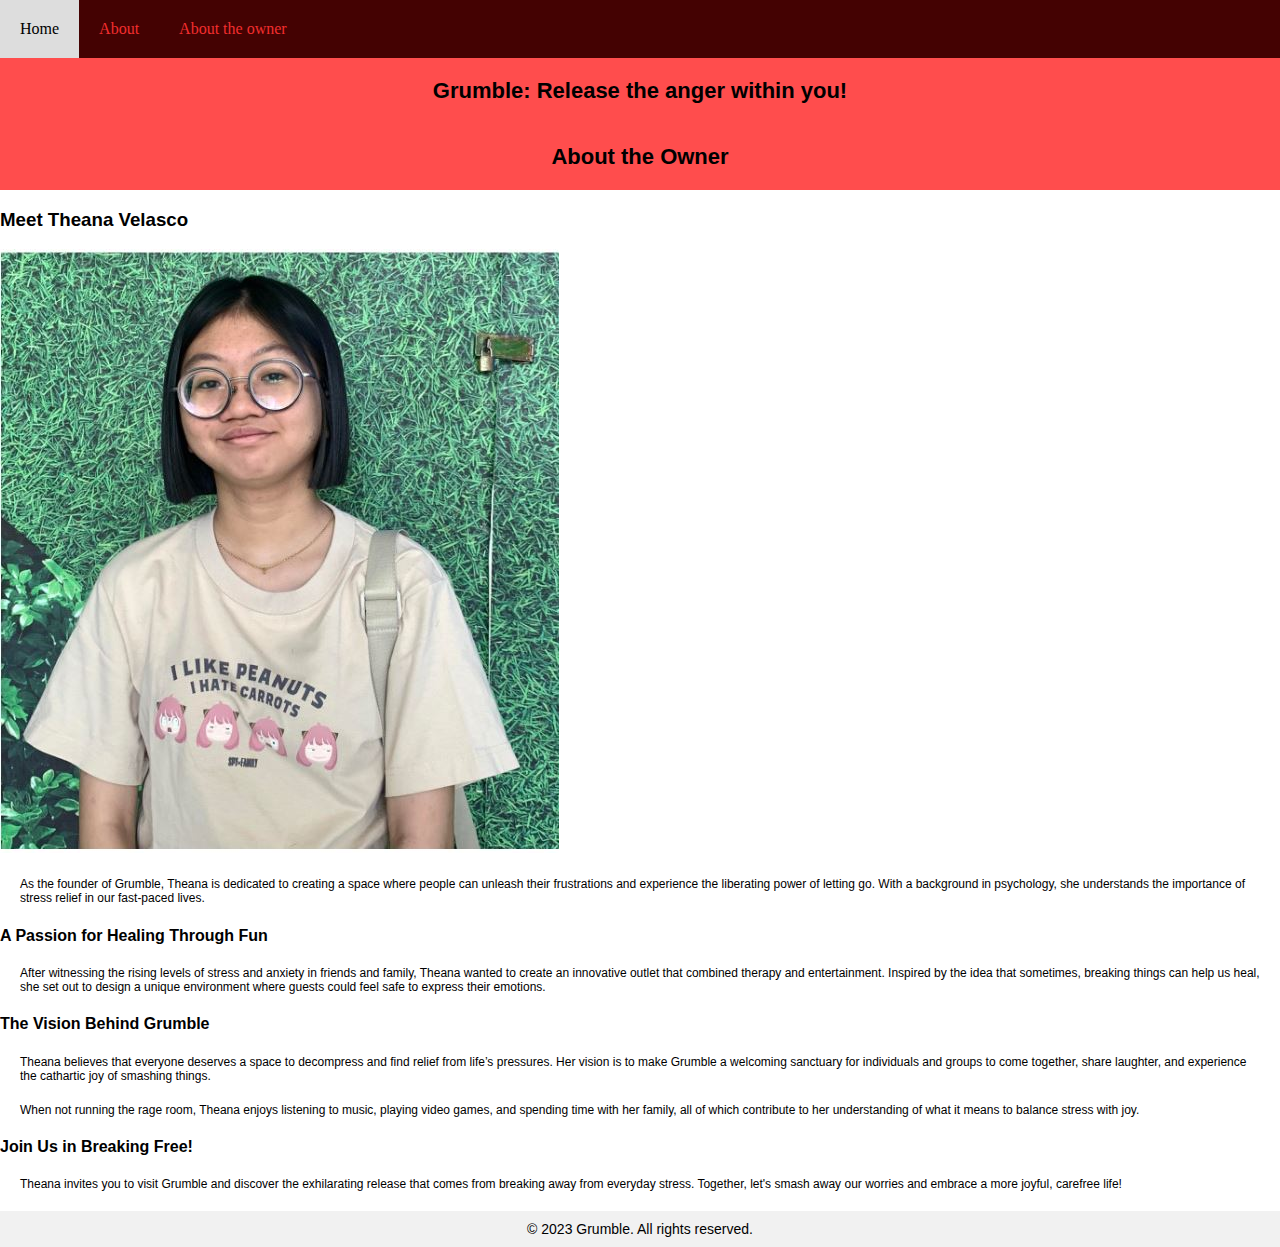
==== CSS-Online-Business/aboutowner.html @ da1c66e2 "Add files via upload" ====
<!DOCTYPE html>
<html lang="en">
<head>
    <meta charset="UTF-8">
    <meta name="viewport" content="width=device-width, initial-scale=1.0">
    <title>Grumble: Release the anger within you!</title>
     <style>
        body {
            font-family: Arial, sans-serif;
            margin: 0;
            padding: 0;
        }
        .header {
            font-size: 22px;
            color: black;
            text-align: center;
            padding: 20px;
            background-color: #ff4d4d;
            font-weight: bold;
        }
        .subheader, .call-to-action {
            font-size: 15px;
            color: black;
            margin: 20px;
        }
        .footer {
            font-size: 14px;
            color: black;
            text-align: center;
            padding: 10px;
            background-color: #f1f1f1;
        }
        .content-paragraph {
            font-family: Roboto, sans-serif;
            font-size: 12px;
            color: black;
            margin: 20px;
        }
    </style>
</head>
<style>
    .navbar {
        font-family: 'Times New Roman', serif; 
        background-color: #440202;
        overflow: hidden;
    }
    .navbar a {
        float: left;
        display: block;
        color: rgb(242, 46, 46);
        text-align: center;
        padding:20px;
        text-decoration: none;
    }
    .navbar a:hover {
        background-color: #ddd;
        color: black;
    }
</style>
</head>
<div class="navbar">
    <a href="homepage.html">Home</a>
    <a href="aboutpage.html">About</a>
    <a href="aboutowner.html">About the owner</a>
</div>
<body>
    <div class="header">
        Grumble: Release the anger within you!
    </div>
<div class="header">
    About the Owner
</div>
<div class="content">
    <h3>Meet Theana Velasco</h3>
    <img src="TheanaVelasco.JPG">

    <p class="content-paragraph">As the founder of Grumble, Theana is dedicated to creating a space where people can unleash their frustrations and experience the liberating power of letting go. With a background in psychology, she understands the importance of stress relief in our fast-paced lives.</p>

    <h4>A Passion for Healing Through Fun</h4>
    <p class="content-paragraph">After witnessing the rising levels of stress and anxiety in friends and family, Theana wanted to create an innovative outlet that combined therapy and entertainment. Inspired by the idea that sometimes, breaking things can help us heal, she set out to design a unique environment where guests could feel safe to express their emotions.</p>

    <h4>The Vision Behind Grumble</h4>
    <p class="content-paragraph">Theana believes that everyone deserves a space to decompress and find relief from life’s pressures. Her vision is to make Grumble a welcoming sanctuary for individuals and groups to come together, share laughter, and experience the cathartic joy of smashing things.</p>

    <p class="content-paragraph">When not running the rage room, Theana enjoys listening to music, playing video games, and spending time with her family, all of which contribute to her understanding of what it means to balance stress with joy.</p>

    <h4>Join Us in Breaking Free!</h4>
    <p class="content-paragraph">Theana invites you to visit Grumble and discover the exhilarating release that comes from breaking away from everyday stress. Together, let's smash away our worries and embrace a more joyful, carefree life!</p>
</div>
<div class="footer">
    &copy; 2023 Grumble. All rights reserved.
</div>
</body>
</html>
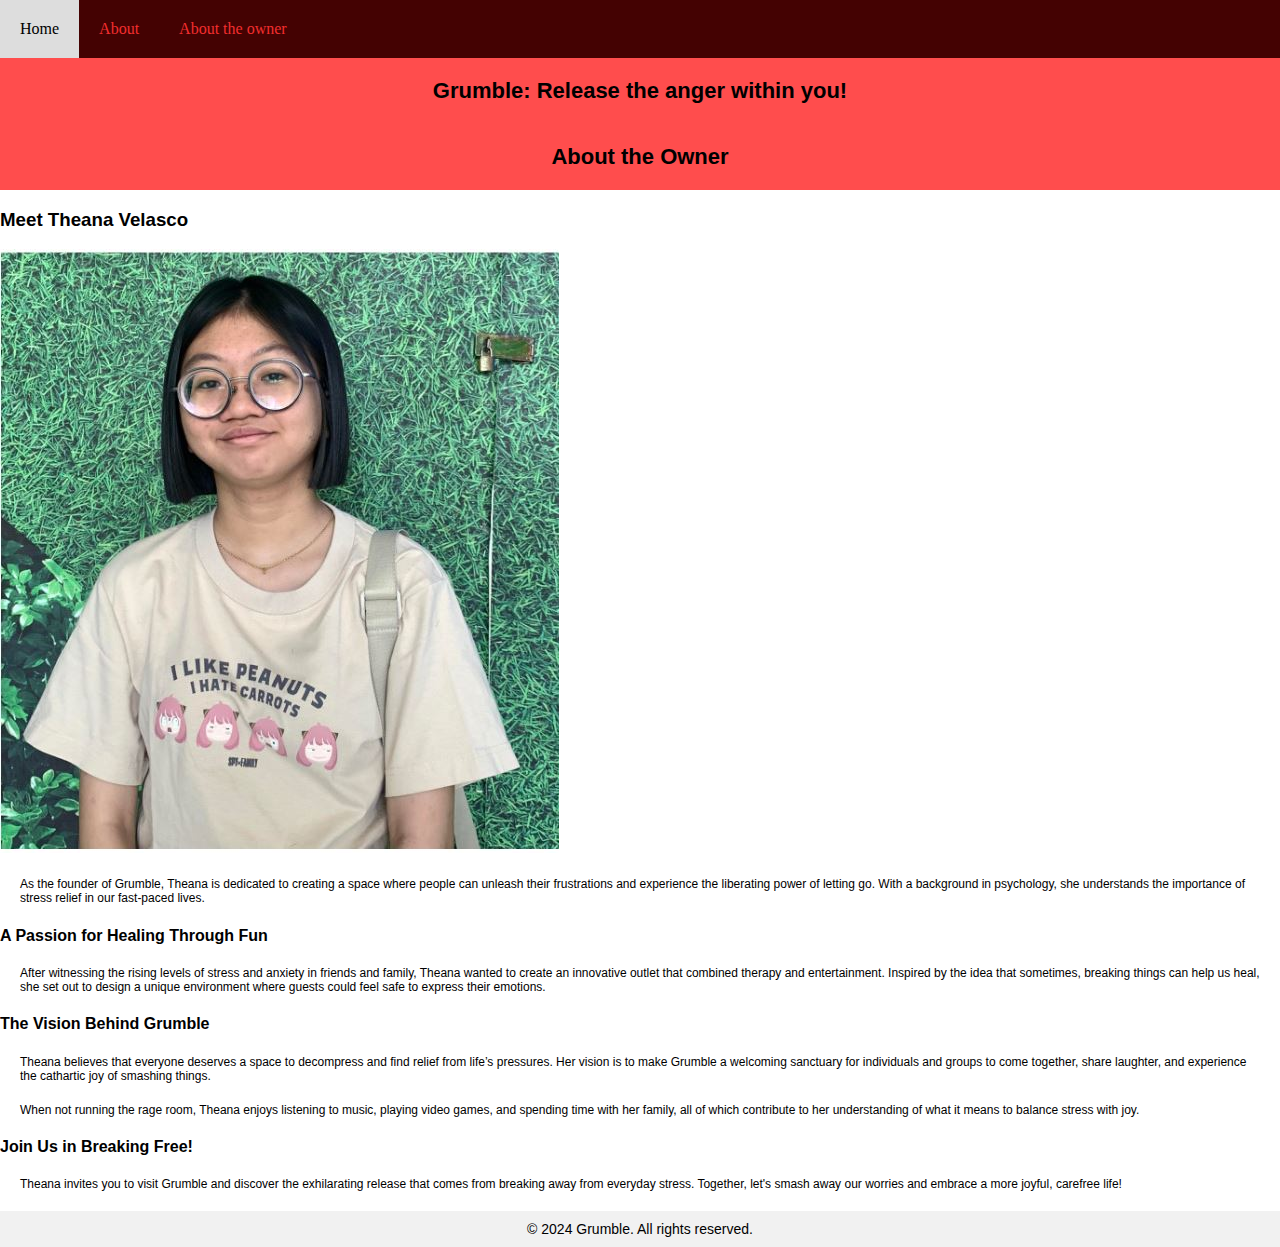
==== commit 3e175bfc: "Update aboutowner.html" ====
--- a/CSS-Online-Business/aboutowner.html
+++ b/CSS-Online-Business/aboutowner.html
@@ -88,7 +88,7 @@
     <p class="content-paragraph">Theana invites you to visit Grumble and discover the exhilarating release that comes from breaking away from everyday stress. Together, let's smash away our worries and embrace a more joyful, carefree life!</p>
 </div>
 <div class="footer">
-    &copy; 2023 Grumble. All rights reserved.
+    &copy; 2024 Grumble. All rights reserved.
 </div>
 </body>
 </html>
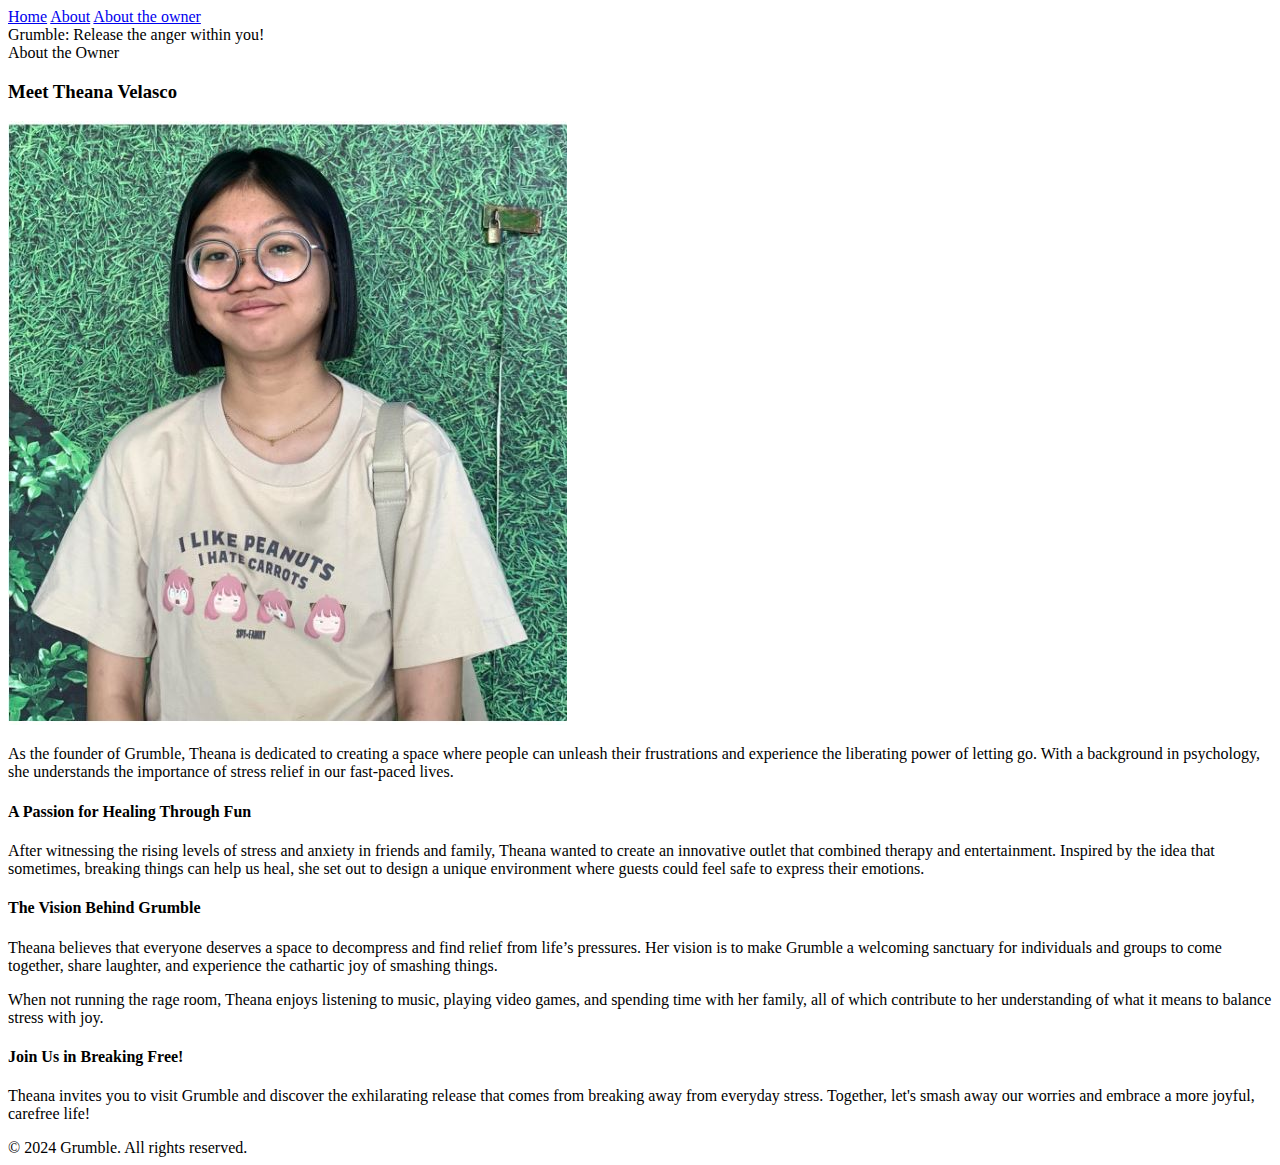
==== commit ca4160b1: "Update aboutowner.html" ====
--- a/CSS-Online-Business/aboutowner.html
+++ b/CSS-Online-Business/aboutowner.html
@@ -3,60 +3,9 @@
 <head>
     <meta charset="UTF-8">
     <meta name="viewport" content="width=device-width, initial-scale=1.0">
+    <link rel="stylesheet" 
+    href="styles.css">
     <title>Grumble: Release the anger within you!</title>
-     <style>
-        body {
-            font-family: Arial, sans-serif;
-            margin: 0;
-            padding: 0;
-        }
-        .header {
-            font-size: 22px;
-            color: black;
-            text-align: center;
-            padding: 20px;
-            background-color: #ff4d4d;
-            font-weight: bold;
-        }
-        .subheader, .call-to-action {
-            font-size: 15px;
-            color: black;
-            margin: 20px;
-        }
-        .footer {
-            font-size: 14px;
-            color: black;
-            text-align: center;
-            padding: 10px;
-            background-color: #f1f1f1;
-        }
-        .content-paragraph {
-            font-family: Roboto, sans-serif;
-            font-size: 12px;
-            color: black;
-            margin: 20px;
-        }
-    </style>
-</head>
-<style>
-    .navbar {
-        font-family: 'Times New Roman', serif; 
-        background-color: #440202;
-        overflow: hidden;
-    }
-    .navbar a {
-        float: left;
-        display: block;
-        color: rgb(242, 46, 46);
-        text-align: center;
-        padding:20px;
-        text-decoration: none;
-    }
-    .navbar a:hover {
-        background-color: #ddd;
-        color: black;
-    }
-</style>
 </head>
 <div class="navbar">
     <a href="homepage.html">Home</a>
